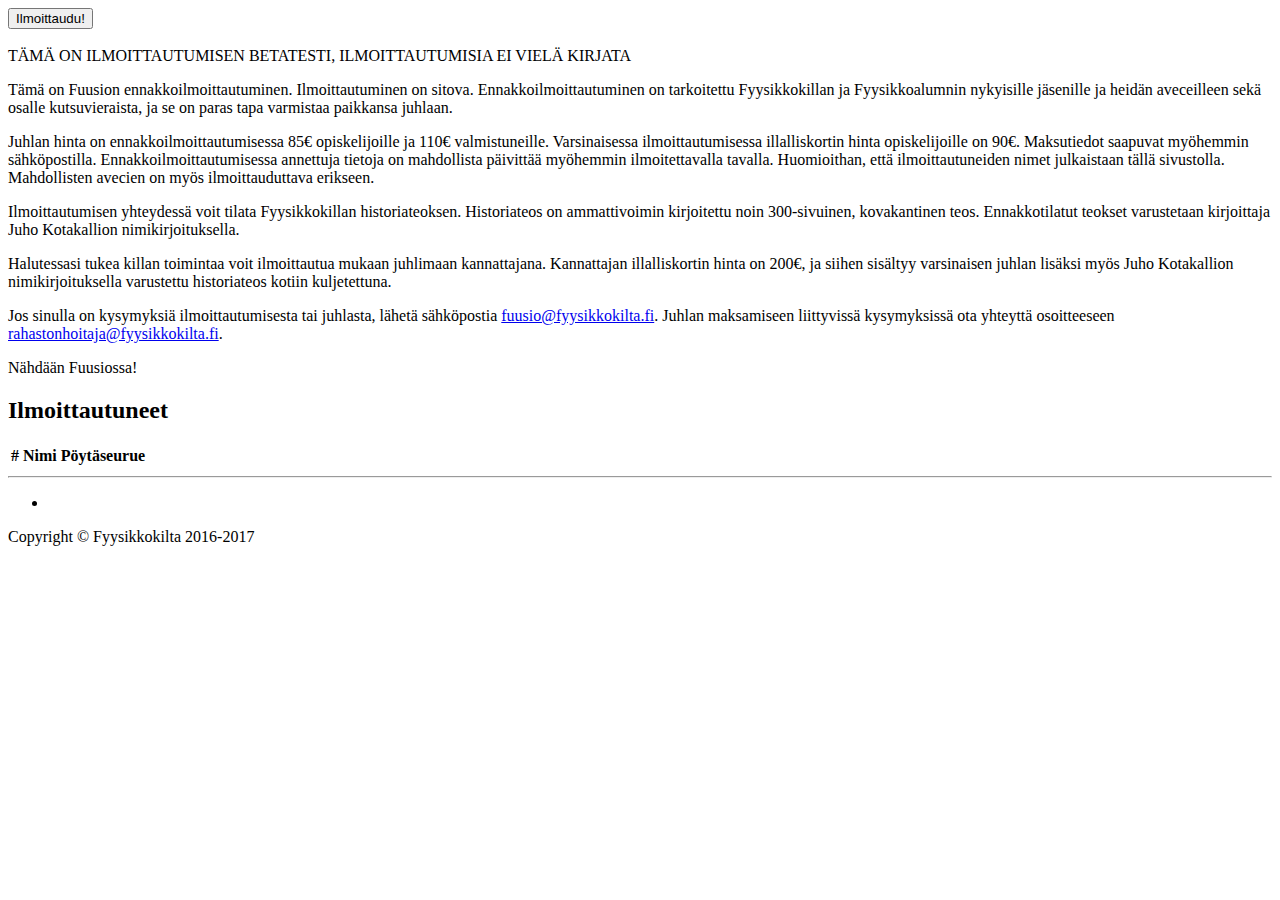
==== client/index.html @ 6eff3cc8 "Small fixes" ====
<!DOCTYPE html>
<html lang="en">

<head>

    <meta charset="utf-8">
    <meta http-equiv="X-UA-Compatible" content="IE=edge">
    <meta name="viewport" content="width=device-width, initial-scale=1">
    <meta name="description" content="">
    <meta name="author" content="">

    <title>Fuusio 70 - Ilmoittautuminen</title>

    <link rel="icon" href="img/favicon1924.png" sizes="192x192" />

    <!-- Bootstrap Core CSS -->
    <link href="vendor/bootstrap/css/bootstrap.min.css" rel="stylesheet">

    <!-- Custom CSS -->
    <link href="css/fuusio70.css" rel="stylesheet">

    <!-- Custom Fonts -->
    <link href="vendor/font-awesome/css/font-awesome.min.css" rel="stylesheet" type="text/css">
    <!-- <link href='https://fonts.googleapis.com/css?family=Lora:400,700,400italic,700italic' rel='stylesheet' type='text/css'> -->
    <link href='https://fonts.googleapis.com/css?family=Open+Sans:300italic,400italic,600italic,700italic,800italic,400,300,600,700,800' rel='stylesheet' type='text/css'>


    <link href="https://fonts.googleapis.com/css?family=Raleway" rel="stylesheet">

    <!-- HTML5 Shim and Respond.js IE8 support of HTML5 elements and media queries -->
    <!-- WARNING: Respond.js doesn't work if you view the page via file:// -->
    <!--[if lt IE 9]>
        <script src="https://oss.maxcdn.com/libs/html5shiv/3.7.0/html5shiv.js"></script>
        <script src="https://oss.maxcdn.com/libs/respond.js/1.4.2/respond.min.js"></script>
    <![endif]-->

</head>

<body>

    <!-- Navigation -->
    <!-- <nav class="navbar navbar-default navbar-custom navbar-fixed-top"> -->
        <!-- <div class="container-fluid"> -->
            <!-- Brand and toggle get grouped for better mobile display -->
           <!--  <div class="navbar-header page-scroll">
                <button type="button" class="navbar-toggle" data-toggle="collapse" data-target="#bs-example-navbar-collapse-1">
                    <span class="sr-only">Toggle navigation</span>
                    Menu <i class="fa fa-bars"></i>
                </button>
                <a class="navbar-brand" href="index.html">FUUSIO 70</a>
           </div> -->

            <!-- Collect the nav links, forms, and other content for toggling -->
            <!-- <div class="collapse navbar-collapse" id="bs-example-navbar-collapse-1">
                <ul class="nav navbar-nav navbar-right">
                    <li>
                        <a href="index.html">Etusivu</a>
                    </li>
                    <li>
                        <a href="registration.html">Ilmoittautuminen</a>
                    </li>
                </ul>
            </div> -->
            <!-- /.navbar-collapse -->
        <!-- </div> -->
        <!-- /.container -->
    <!-- </nav> -->

    <!-- Page Header -->
    <!-- Set your background image for this header on the line below. -->
    <!-- <header class="intro-header" style="background-image: url('img/about-bg.jpg')">
        <div class="container" style="background-color: rgba(0, 0, 0, 0.5); margin: 0; width: 100%">
            <div class="row">
                <div class="col-lg-8 col-lg-offset-2 col-md-10 col-md-offset-1">
                    <div class="page-heading">
                        <h1>Fuusio 70</h1>
                        <hr class="small">
                        <span class="subheading">Ilmoittautuminen</span>
                    </div>
                </div>
            </div>
        </div>
    </header> -->
    <header class="intro-header" style="background-image: url('img/fuusio70header.jpg')">
        <div class="container">
            <div class="row">
                <div class="col-lg-8 col-lg-offset-2 col-md-10 col-md-offset-1">
                    <div class="page-heading">
                    </div>
                </div>
            </div>
        </div>
    </header>

    <!-- Main Content -->
    <div class="container">
        <div class="row">
            <div class="col-lg-8 col-lg-offset-2 col-md-10 col-md-offset-1 text-center">
                <a href="registration.html">
                    <button type="button" class="btn btn-danger btn-lg">Ilmoittaudu!</button>
                </a>
            </div>
        </div>
        <div class="row">
            <div class="col-lg-8 col-lg-offset-2 col-md-10 col-md-offset-1">
                <br />
                <div class="alert alert-danger" role="alert">TÄMÄ ON ILMOITTAUTUMISEN BETATESTI, ILMOITTAUTUMISIA EI VIELÄ KIRJATA</div>
                <p>
                    Tämä on Fuusion ennakkoilmoittautuminen. Ilmoittautuminen on sitova. Ennakkoilmoittautuminen on tarkoitettu Fyysikkokillan ja Fyysikkoalumnin nykyisille jäsenille ja heidän aveceilleen sekä osalle kutsuvieraista, ja se on paras tapa varmistaa paikkansa juhlaan.
                </p>
                <p>
                    Juhlan hinta on ennakkoilmoittautumisessa 85€ opiskelijoille ja 110€ valmistuneille. Varsinaisessa ilmoittautumisessa illalliskortin hinta opiskelijoille on 90€. Maksutiedot saapuvat myöhemmin sähköpostilla. Ennakkoilmoittautumisessa annettuja tietoja on mahdollista päivittää myöhemmin ilmoitettavalla tavalla. Huomioithan, että ilmoittautuneiden nimet julkaistaan tällä sivustolla. Mahdollisten avecien on myös ilmoittauduttava erikseen.
                </p>
                <p>
                    Ilmoittautumisen yhteydessä voit tilata Fyysikkokillan historiateoksen. Historiateos on ammattivoimin kirjoitettu noin 300-sivuinen, kovakantinen teos. Ennakkotilatut teokset varustetaan kirjoittaja Juho Kotakallion nimikirjoituksella.
                </p>
                <p>
                    Halutessasi tukea killan toimintaa voit ilmoittautua mukaan juhlimaan kannattajana. Kannattajan illalliskortin hinta on 200€, ja siihen sisältyy varsinaisen juhlan lisäksi myös Juho Kotakallion nimikirjoituksella varustettu historiateos kotiin kuljetettuna.
                </p>
                <p>
                    Jos sinulla on kysymyksiä ilmoittautumisesta tai juhlasta, lähetä sähköpostia <a href="mailto:fuusio@fyysikkokilta.fi">fuusio@fyysikkokilta.fi</a>. Juhlan maksamiseen liittyvissä kysymyksissä ota yhteyttä osoitteeseen <a href="mailto:rahastonhoitaja@fyysikkokilta.fi">rahastonhoitaja@fyysikkokilta.fi</a>.
                </p>
                <p>
                    Nähdään Fuusiossa!
                </p>
            </div>
        </div>
         <div class="row">
            <div class="col-lg-8 col-lg-offset-2 col-md-10 col-md-offset-1 text-center">
                <h2 class="section-heading">Ilmoittautuneet</h2>
                <table id="registeredUsers" class="table">
                    <thead>
                        <tr>
                            <th class="text-center">#</th>
                            <th class="text-center table-mobile-friendly">Nimi</th>
                            <th class="text-center table-mobile-friendly">Pöytäseurue</th>
                        </tr>
                    </thead>
                    <tbody>
                    </tbody>
                </table>
            </div>
        </div>
    </div>

    <hr>

    <!-- Footer -->
    <footer>
        <div class="container">
            <div class="row">
                <div class="col-lg-8 col-lg-offset-2 col-md-10 col-md-offset-1">
                    <ul class="list-inline text-center">
                        <li>
                            <a href="https://www.facebook.com/events/1178180328936888/" target="_blank">
                                <span class="fa-stack fa-lg">
                                    <i class="fa fa-circle fa-stack-2x"></i>
                                    <i class="fa fa-facebook fa-stack-1x fa-inverse"></i>
                                </span>
                            </a>
                        </li>
                    </ul>
                    <p class="copyright text-muted">Copyright &copy; Fyysikkokilta 2016-2017</p>
                </div>
            </div>
        </div>
    </footer>

    <!-- jQuery -->
    <script src="vendor/jquery/jquery.min.js"></script>

    <!-- Bootstrap Core JavaScript -->
    <script src="vendor/bootstrap/js/bootstrap.min.js"></script>

    <!-- Registration Form JavaScript -->
    <script src="js/jqBootstrapValidation.js"></script>

    <!-- Custom JavaScript -->
    <script src="js/config.js"></script>
    <script src="js/welcome.js"></script>

</body>

</html>
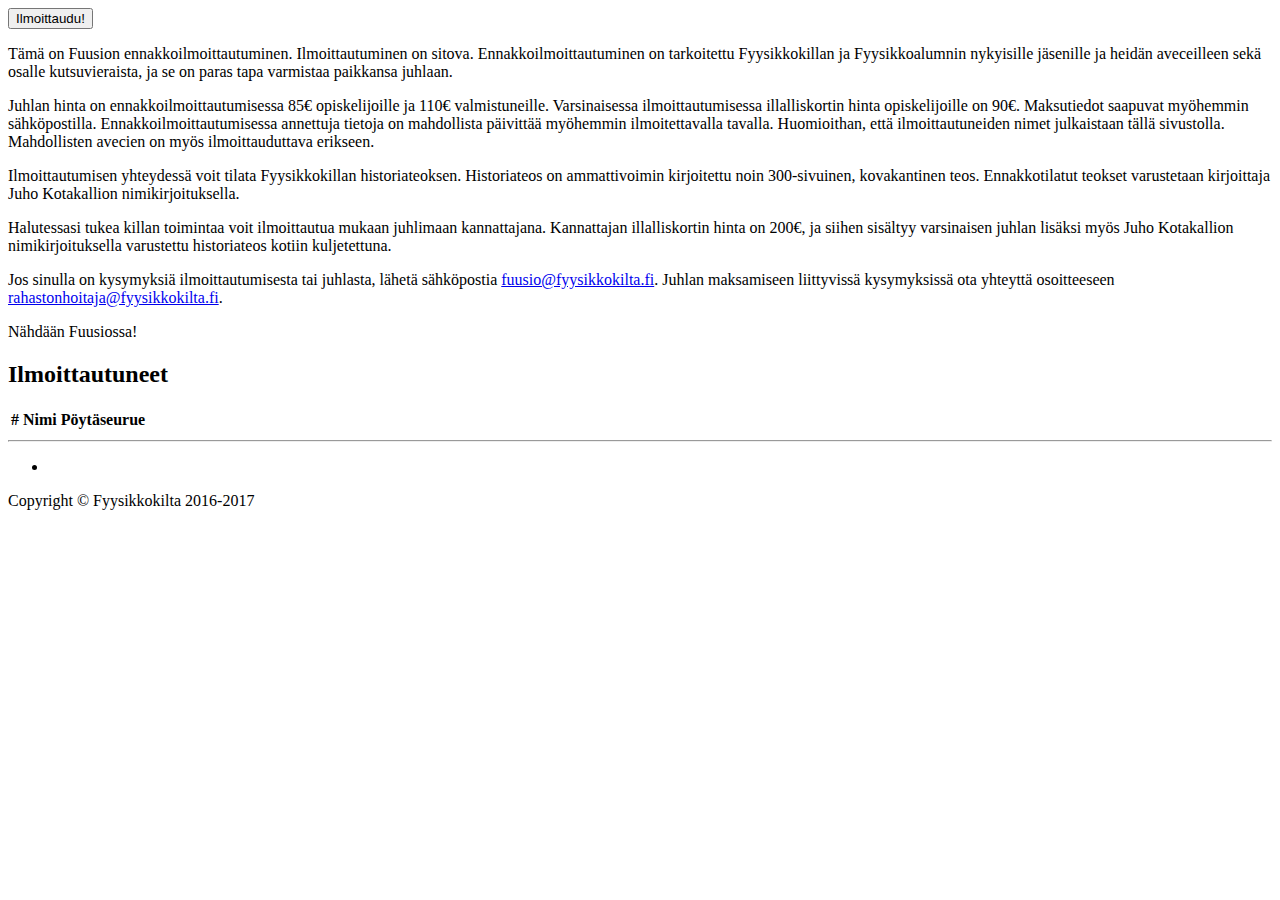
==== commit d619c6ed: "Prod rdy" ====
--- a/client/index.html
+++ b/client/index.html
@@ -103,8 +103,6 @@
         </div>
         <div class="row">
             <div class="col-lg-8 col-lg-offset-2 col-md-10 col-md-offset-1">
-                <br />
-                <div class="alert alert-danger" role="alert">TÄMÄ ON ILMOITTAUTUMISEN BETATESTI, ILMOITTAUTUMISIA EI VIELÄ KIRJATA</div>
                 <p>
                     Tämä on Fuusion ennakkoilmoittautuminen. Ilmoittautuminen on sitova. Ennakkoilmoittautuminen on tarkoitettu Fyysikkokillan ja Fyysikkoalumnin nykyisille jäsenille ja heidän aveceilleen sekä osalle kutsuvieraista, ja se on paras tapa varmistaa paikkansa juhlaan.
                 </p>
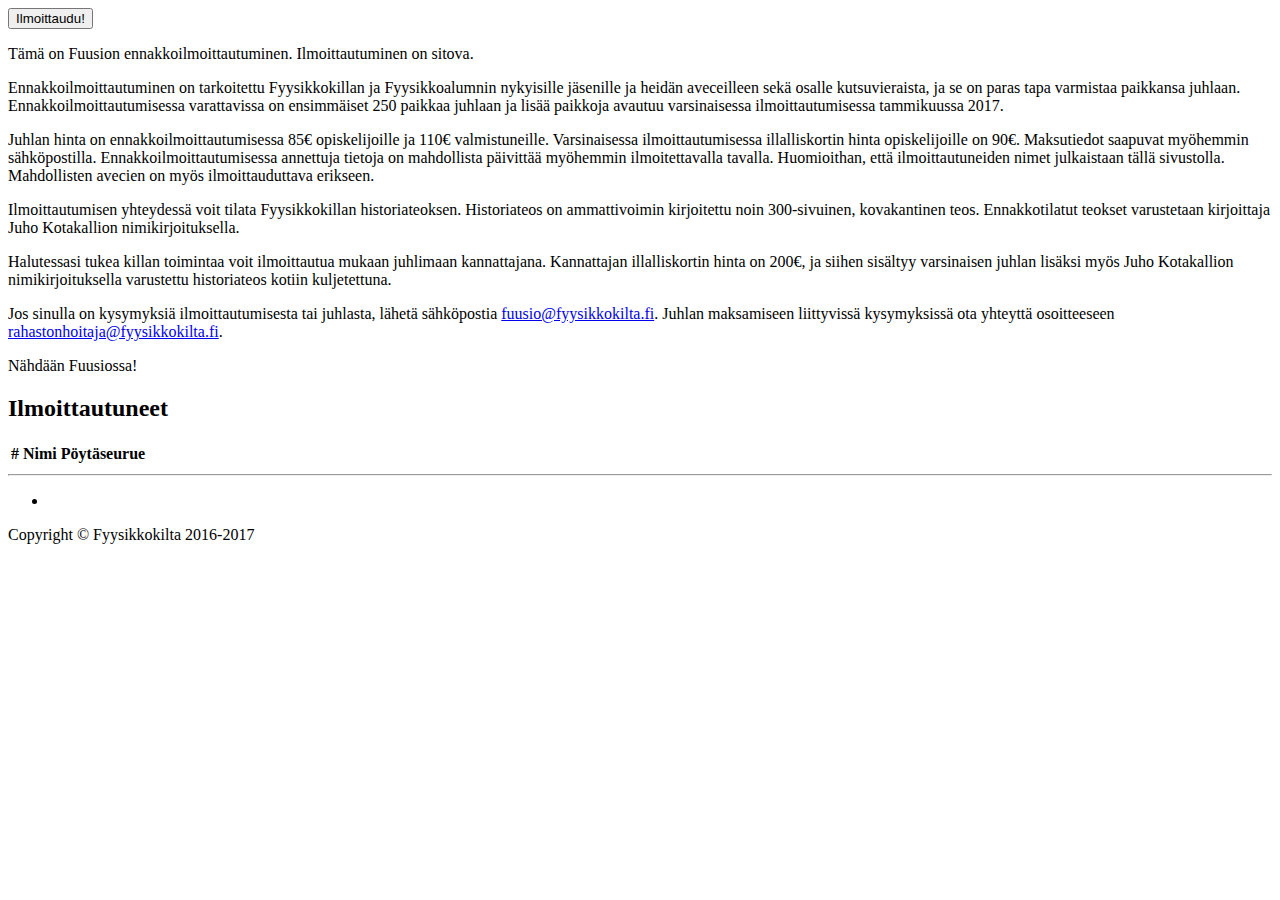
==== commit ff0eceb8: "Hides the registration button on 250 registrations" ====
--- a/client/index.html
+++ b/client/index.html
@@ -94,7 +94,7 @@
 
     <!-- Main Content -->
     <div class="container">
-        <div class="row">
+        <div id="registrationButtonContainer" class="row hidden">
             <div class="col-lg-8 col-lg-offset-2 col-md-10 col-md-offset-1 text-center">
                 <a href="registration.html">
                     <button type="button" class="btn btn-danger btn-lg">Ilmoittaudu!</button>
@@ -104,7 +104,10 @@
         <div class="row">
             <div class="col-lg-8 col-lg-offset-2 col-md-10 col-md-offset-1">
                 <p>
-                    Tämä on Fuusion ennakkoilmoittautuminen. Ilmoittautuminen on sitova. Ennakkoilmoittautuminen on tarkoitettu Fyysikkokillan ja Fyysikkoalumnin nykyisille jäsenille ja heidän aveceilleen sekä osalle kutsuvieraista, ja se on paras tapa varmistaa paikkansa juhlaan.
+                    Tämä on Fuusion ennakkoilmoittautuminen. Ilmoittautuminen on sitova.
+                </p>
+                <p>
+                    Ennakkoilmoittautuminen on tarkoitettu Fyysikkokillan ja Fyysikkoalumnin nykyisille jäsenille ja heidän aveceilleen sekä osalle kutsuvieraista, ja se on paras tapa varmistaa paikkansa juhlaan. Ennakkoilmoittautumisessa varattavissa on ensimmäiset 250 paikkaa juhlaan ja lisää paikkoja avautuu varsinaisessa ilmoittautumisessa tammikuussa 2017.
                 </p>
                 <p>
                     Juhlan hinta on ennakkoilmoittautumisessa 85€ opiskelijoille ja 110€ valmistuneille. Varsinaisessa ilmoittautumisessa illalliskortin hinta opiskelijoille on 90€. Maksutiedot saapuvat myöhemmin sähköpostilla. Ennakkoilmoittautumisessa annettuja tietoja on mahdollista päivittää myöhemmin ilmoitettavalla tavalla. Huomioithan, että ilmoittautuneiden nimet julkaistaan tällä sivustolla. Mahdollisten avecien on myös ilmoittauduttava erikseen.
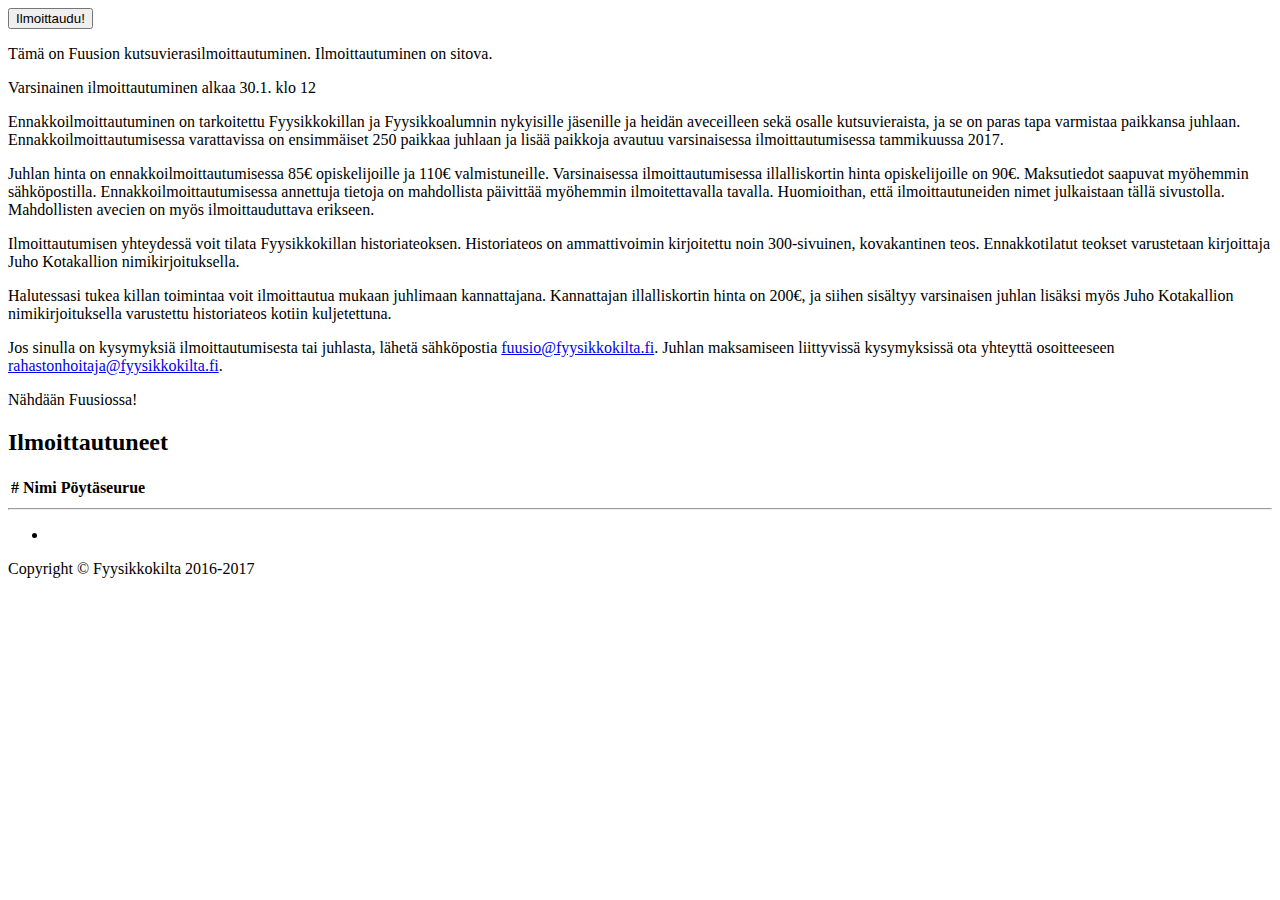
==== commit 86f57048: "Opens registration to invite guests only" ====
--- a/client/index.html
+++ b/client/index.html
@@ -94,7 +94,7 @@
 
     <!-- Main Content -->
     <div class="container">
-        <div id="registrationButtonContainer" class="row hidden">
+        <div id="registrationButtonContainer" class="row">
             <div class="col-lg-8 col-lg-offset-2 col-md-10 col-md-offset-1 text-center">
                 <a href="registration.html">
                     <button type="button" class="btn btn-danger btn-lg">Ilmoittaudu!</button>
@@ -104,7 +104,10 @@
         <div class="row">
             <div class="col-lg-8 col-lg-offset-2 col-md-10 col-md-offset-1">
                 <p>
-                    Tämä on Fuusion ennakkoilmoittautuminen. Ilmoittautuminen on sitova.
+                    Tämä on Fuusion kutsuvierasilmoittautuminen. Ilmoittautuminen on sitova.
+                </p>
+                <p>
+                    Varsinainen ilmoittautuminen alkaa 30.1. klo 12
                 </p>
                 <p>
                     Ennakkoilmoittautuminen on tarkoitettu Fyysikkokillan ja Fyysikkoalumnin nykyisille jäsenille ja heidän aveceilleen sekä osalle kutsuvieraista, ja se on paras tapa varmistaa paikkansa juhlaan. Ennakkoilmoittautumisessa varattavissa on ensimmäiset 250 paikkaa juhlaan ja lisää paikkoja avautuu varsinaisessa ilmoittautumisessa tammikuussa 2017.
